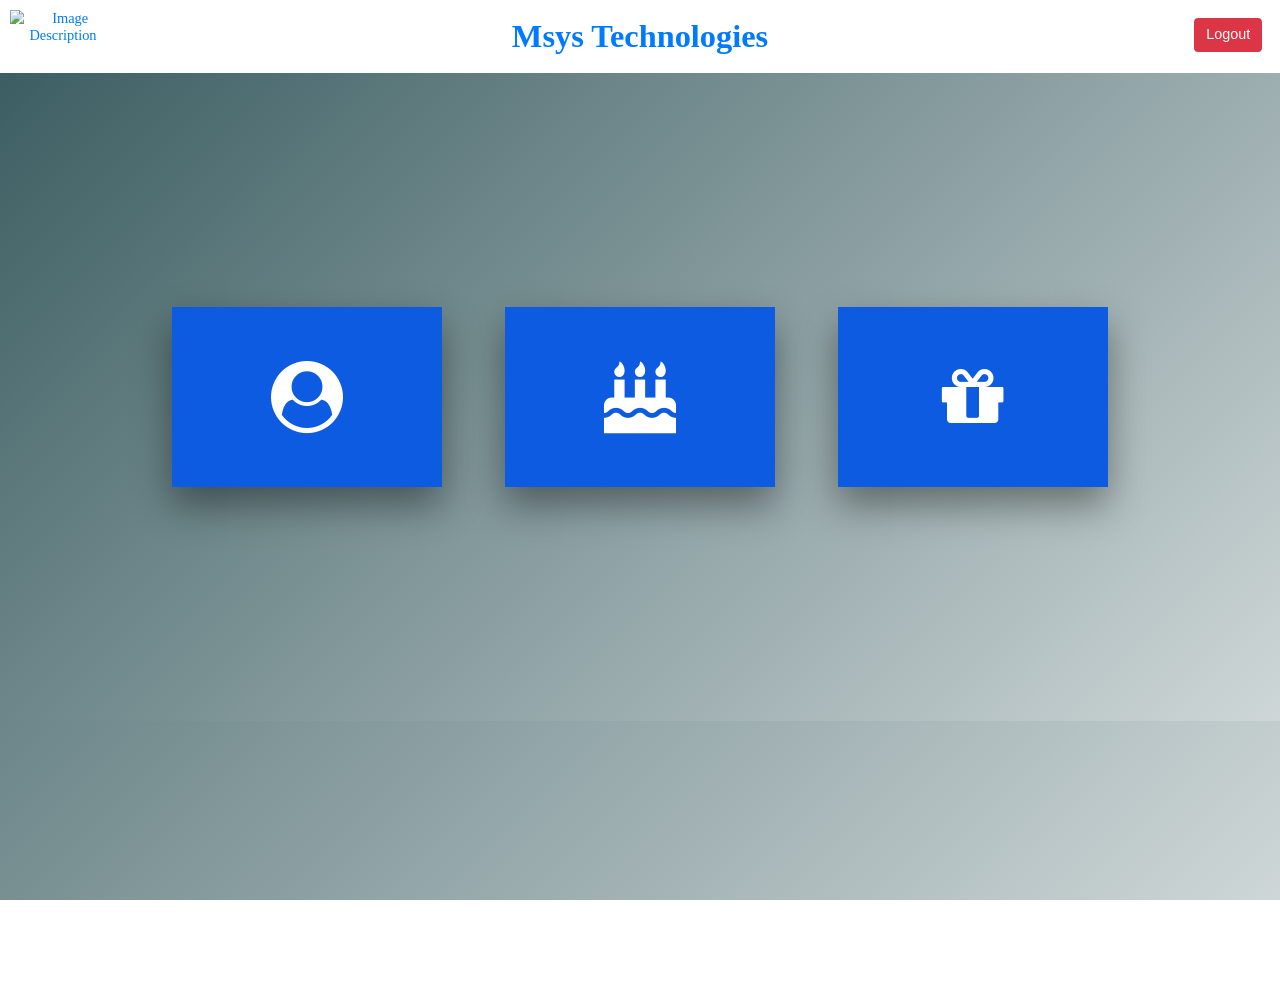
==== src/main/resources/templates/welcomepage.html @ 4de32b73 "Add files via upload" ====
<html xmlns:th="http://www.thymeleaf.org" xmlns="http://www.w3.org/1999/html">

<head>

    <title>Msys Technologies</title>
    <meta name="viewport" content="width=device-width, initial-scale=1">
    <link rel="icon" href="/images/Msyslogoicon.png" type="image/png">


    <link href="https://stackpath.bootstrapcdn.com/font-awesome/4.7.0/css/font-awesome.min.css" rel="stylesheet" integrity="sha384-wvfXpqpZZVQGK6TAh5PVlGOfQNHSoD2xbE+QkPxCAFlNEevoEH3Sl0sibVcOQVnN" crossorigin="anonymous">
    <style>
header {
	background-color: #ffffff; /* White background color */
	color: #007bff; /* Text color */
	padding: 20px 0;
	text-align: center;
	position: relative;
	/* Ensure relative positioning for absolute child elements */
	width: 100%; /* Set header width to 100% */
	margin: 0; /* Remove any margin */
}

.logout-button {
                position: absolute;
                top: 10px;
                right: 10px;
                margin: 10px;

}

/* Add styles for the header image */
#header-image {
	position: absolute;
	top: 10px; /* Adjust the top position as needed */
	left: 10px; /* Adjust the right position as needed */
	bottom: 10px;
	width: 120px; /* Adjust the image width as needed */
	height: 60px; /* Maintain the aspect ratio */
}

header h1 {
	font-size: 36px;
	margin: 0;
	padding: 0;
}


.container {

    margin: 0;

    padding: 0;


    display: flex;

    align-items: center;

    justify-content: center;

    font-family: sans-serif;

    background-color: #f1f1f1;
	background: linear-gradient(-45deg, #97EBF4, #94e0db, #ffffff, #3C5E62);
	background-size: 400% 400%;
	animation: gradient 10s ease infinite;
	height: 80vh;
}
.container .card .icon {

    position: absolute;

    top: 0;

    left: 0;

    width: 100%;

    height: 100%;

    background: #0D5BE1;

}

.container .card .icon .fa {

    position: absolute;

    top: 50%;

    left: 50%;

    transform: translate(-50%, -50%);

    font-size: 80px;

    color: #fff;

}

.container .card .slide {

    width: 300px;

    height: 200px;

    transition: 0.5s;

}

.container .card .slide.slide1 {

    position: relative;

    display: flex;

    justify-content: center;

    align-items: center;

    z-index: 1;

    transition: .7s;

    transform: translateY(100px);

}

.container .card:hover .slide.slide1{

    transform: translateY(0px);

}

.container .card .slide.slide2 {

    position: relative;

    display: flex;

    justify-content: center;

    align-items: center;

    padding: 20px;

    box-sizing: border-box;

    transition: .8s;

    transform: translateY(-100px);

    box-shadow: 0 20px 40px rgba(0,0,0,0.4);

}

.container .card:hover .slide.slide2{

    transform: translateY(0);

}

.container .card .slide.slide2::after{

    content: "";

    position: absolute;

    width: 30px;

    height: 4px;

    bottom: 15px;

    left: 50%;

    left: 50%;

    transform: translateX(-50%);

    background: #2c73df;

}

.container .card .slide.slide2 .content p {

    margin: 0;

    padding: 0;

    text-align: center;

    color: #414141;

}

.container .card .slide.slide2 .content h4 {

    margin: 0 0 10px 0;

    padding: 0;

    font-size: 16px;

    text-align: center;

    color: #000000;

}
.justify-center-grid {
    display: grid;
     grid-gap: 70px;
    grid-template-columns: repeat(3, 1fr);
    justify-items: center;
}
 a {
        text-decoration: none; /* Removes underline */
    }

/* Base button style */
.btn {
  display: inline-block;
  font-weight: 400;
  text-align: center;
  white-space: nowrap;
  vertical-align: middle;
  -webkit-user-select: none;
  -moz-user-select: none;
  -ms-user-select: none;
  user-select: none;
  border: 1px solid transparent;
  padding: 0.375rem 0.75rem;
  font-size: 1rem;
  line-height: 1.5;
  border-radius: 0.25rem;
  transition: color 0.15s ease-in-out, background-color 0.15s ease-in-out, border-color 0.15s ease-in-out,
    box-shadow 0.15s ease-in-out;
}

/* Button style for danger type */
.btn-danger {
  color: #fff;
  background-color: #dc3545;
  border-color: #dc3545;
}

/* Hover effect */
.btn-danger:hover {
  color: #fff;
  background-color: #c82333;
  border-color: #bd2130;
}
body {
    zoom:90%;
	background: linear-gradient(-45deg, #97EBF4, #94e0db, #ffffff, #3C5E62);
	background-size: 400% 400%;
	animation: gradient 10s ease infinite;
    margin:0px;
}

@keyframes gradient {
	0% {
		background-position: 0% 50%;
	}
	50% {
		background-position: 100% 50%;
	}
	100% {
		background-position: 0% 50%;
	}
}



</style>
</head>

<body>
<header>
    <img src="/images/Msyslogo.jpg" alt="Image Description" id="header-image">
    <h1>Msys Technologies</h1>
    <form action="/logout" method="post" class="logout-button">

        <button id="logout" type="submit" class="btn btn-danger">Logout</button>
    </form>
</header>

<div class="container">
    <div class="justify-center-grid">


        <a  href="/getAllEmployees" class="card">

            <div class="slide slide1">

                <div class="content">

                    <div class="icon">
                        <i class="fa fa-user-circle" aria-hidden="true"></i>

                    </div>

                </div>

            </div>

            <div class="slide slide2">

                <div class="content">

                    <h4>All employee's details</h4>

                </div>

            </div>

        </a>

        <a href="/birthday" class="card">
            <div class="slide slide1">
                <div class="content">
                    <div class="icon">
                        <i class="fa fa-birthday-cake" aria-hidden="true"></i>
                    </div>
                </div>
            </div>
            <div class="slide slide2">
                <div class="content">
                    <h4>Today's Birthday List</h4>
                </div>
            </div>
        </a>


        <a class="card" href="/anniversary">

            <div class="slide slide1">

                <div class="content">

                    <div class="icon">

                        <i class="fa fa-gift" aria-hidden="true"></i>

                    </div>

                </div>

            </div>

            <div class="slide slide2">

                <div class="content">

                    <h4>Todays's Anniversary List.</h4>

                </div>

            </div>

        </a>
    </div>

</div>

</body>

</html>
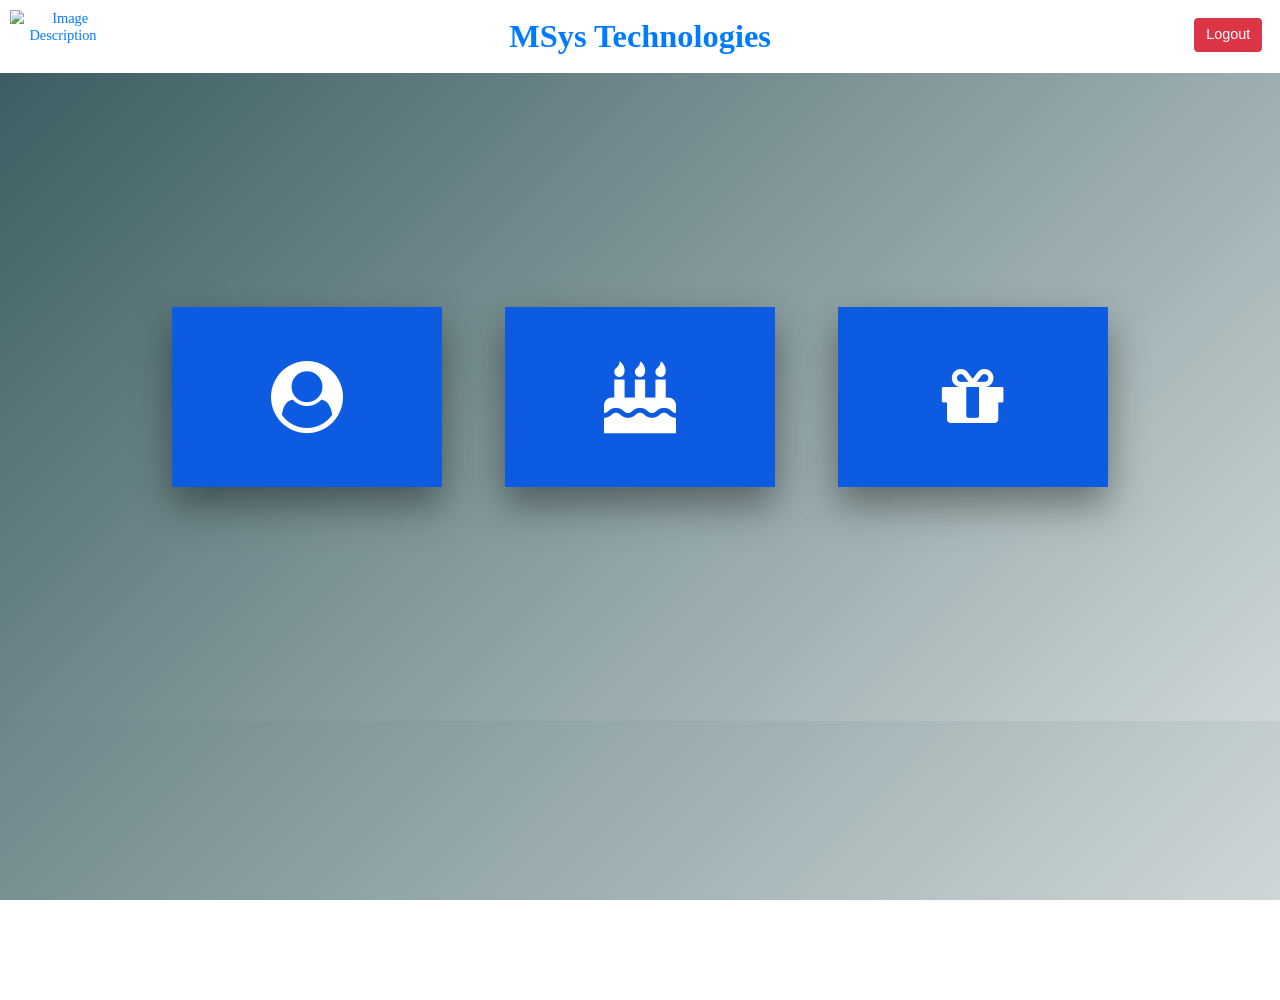
==== commit f4ba2782: "Update welcomepage.html" ====
--- a/src/main/resources/templates/welcomepage.html
+++ b/src/main/resources/templates/welcomepage.html
@@ -2,7 +2,7 @@
 
 <head>
 
-    <title>Msys Technologies</title>
+    <title>MSys Technologies</title>
     <meta name="viewport" content="width=device-width, initial-scale=1">
     <link rel="icon" href="/images/Msyslogoicon.png" type="image/png">
 
@@ -278,7 +278,7 @@
 <body>
 <header>
     <img src="/images/Msyslogo.jpg" alt="Image Description" id="header-image">
-    <h1>Msys Technologies</h1>
+    <h1>MSys Technologies</h1>
     <form action="/logout" method="post" class="logout-button">
 
         <button id="logout" type="submit" class="btn btn-danger">Logout</button>
@@ -352,7 +352,7 @@
 
                 <div class="content">
 
-                    <h4>Todays's Anniversary List.</h4>
+                    <h4>Today's Anniversary List.</h4>
 
                 </div>
 
@@ -365,4 +365,4 @@
 
 </body>
 
-</html>+</html>
